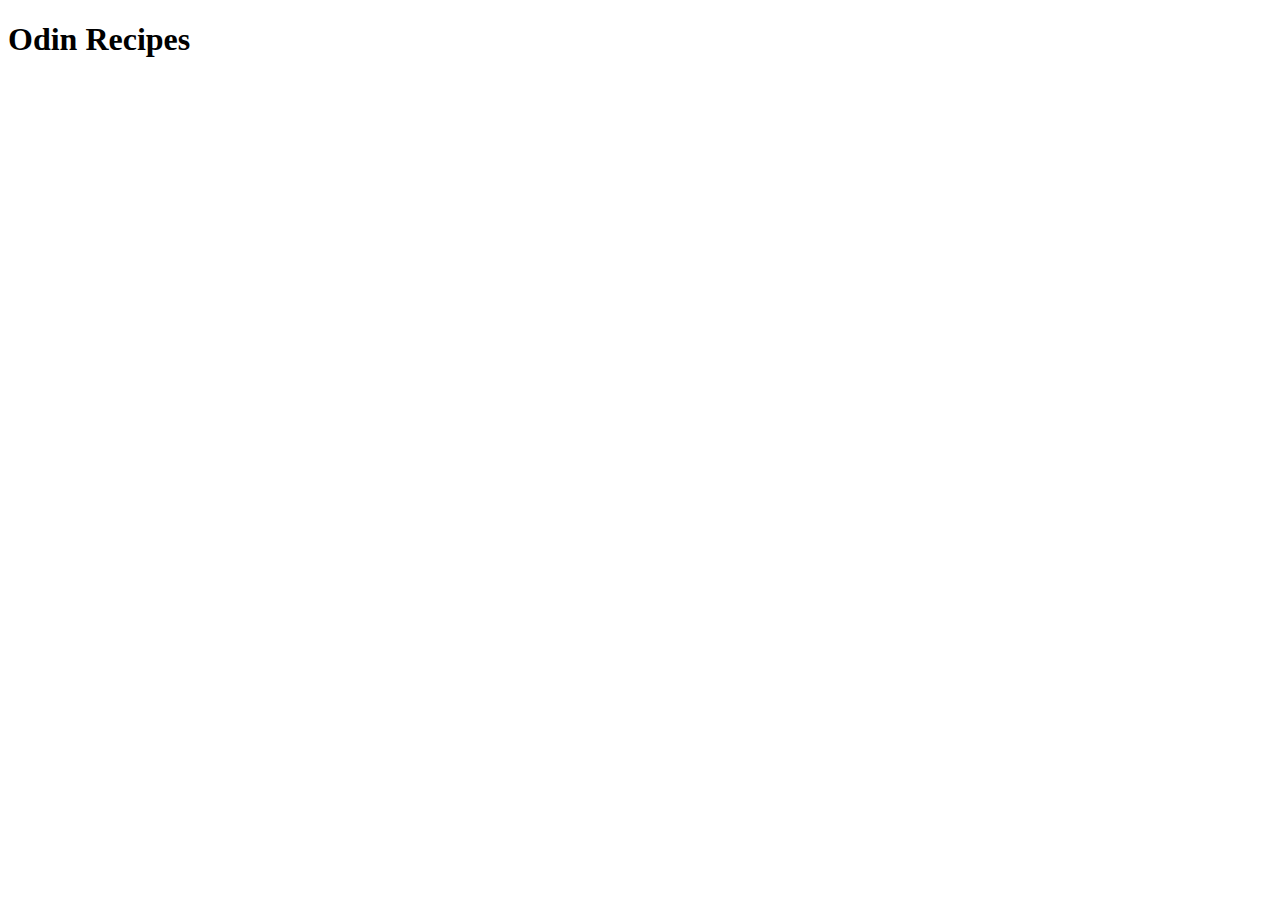
==== index.html @ 8148b3ec "BUILD Initial Structure" ====
<!DOCTYPE html>
<html lang="en">
<head>
    <meta charset="UTF-8">
    <meta name="viewport" content="width=device-width, initial-scale=1.0">
    <title>Odin Recipes</title>
</head>
<body>
    <h1>Odin Recipes</h1>
</body>
</html>
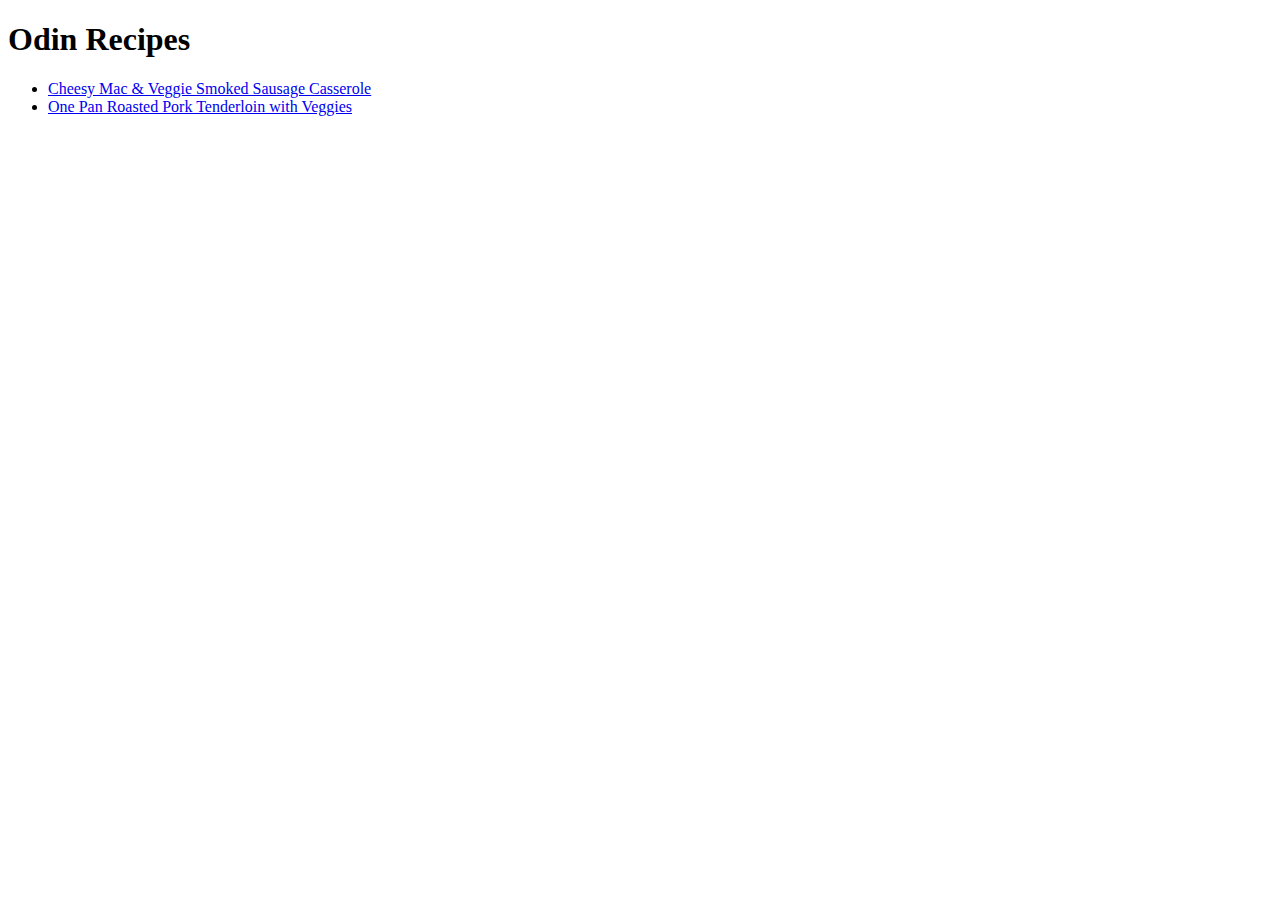
==== commit eb1e0dc3: "BUILD Added One Pan Roasted Pork recipes" ====
--- a/index.html
+++ b/index.html
@@ -7,5 +7,13 @@
 </head>
 <body>
     <h1>Odin Recipes</h1>
+    <ul>
+        <li>
+            <a href="./recipes/cheesy-mac.html">Cheesy Mac & Veggie Smoked Sausage Casserole</a>
+        </li>
+        <li>
+            <a href="./recipes/one-pan-roasted-pork.html">One Pan Roasted Pork Tenderloin with Veggies</a>
+        </li>
+    </ul>
 </body>
 </html>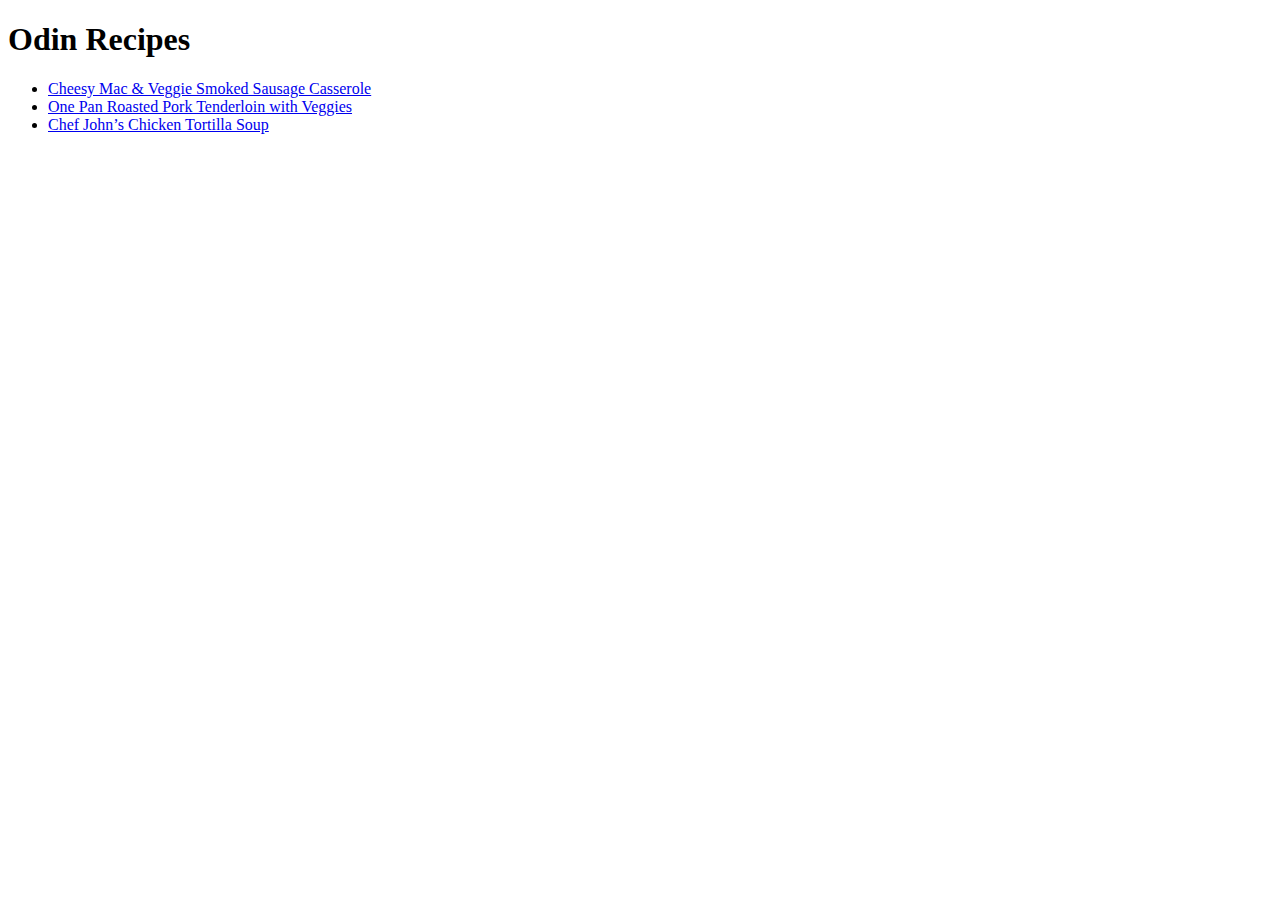
==== commit 24bd8f03: "BUILD Added Chicken Tortilla Soup Recipe" ====
--- a/index.html
+++ b/index.html
@@ -14,6 +14,9 @@
         <li>
             <a href="./recipes/one-pan-roasted-pork.html">One Pan Roasted Pork Tenderloin with Veggies</a>
         </li>
+        <li>
+            <a href="./recipes/chicken-tortilla-soup.html">Chef John’s Chicken Tortilla Soup</a>
+        </li>
     </ul>
 </body>
 </html>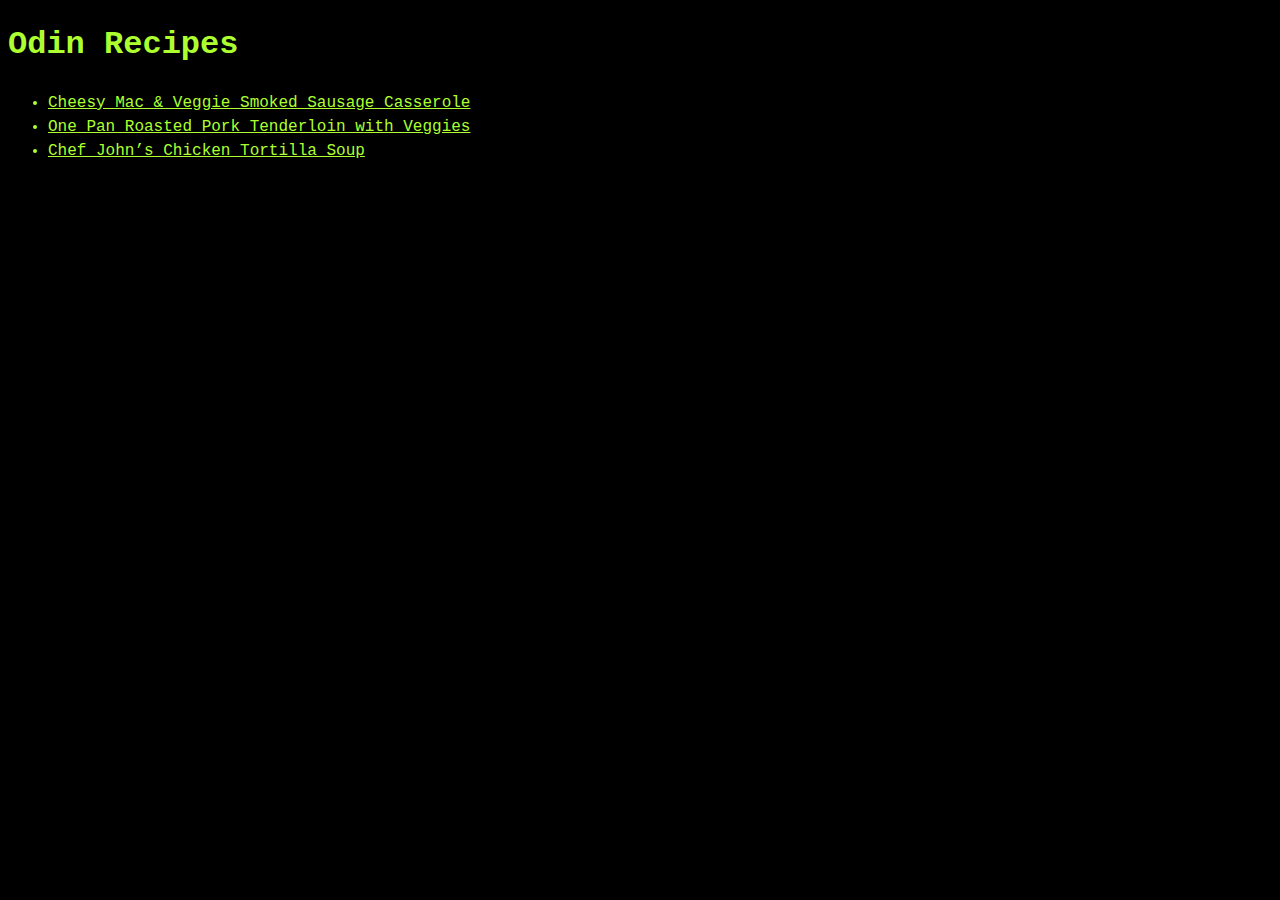
==== commit 878e37e8: "STYLE Add Quick Simple styles" ====
--- a/index.html
+++ b/index.html
@@ -4,6 +4,7 @@
     <meta charset="UTF-8">
     <meta name="viewport" content="width=device-width, initial-scale=1.0">
     <title>Odin Recipes</title>
+    <link rel="stylesheet" href="styles.css" />
 </head>
 <body>
     <h1>Odin Recipes</h1>
--- a/styles.css
+++ b/styles.css
@@ -0,0 +1,6 @@
+*    {
+    line-height: 1.5;;
+    background-color: black;
+    color: greenyellow;
+    font-family: 'Courier New', Courier, monospace;
+}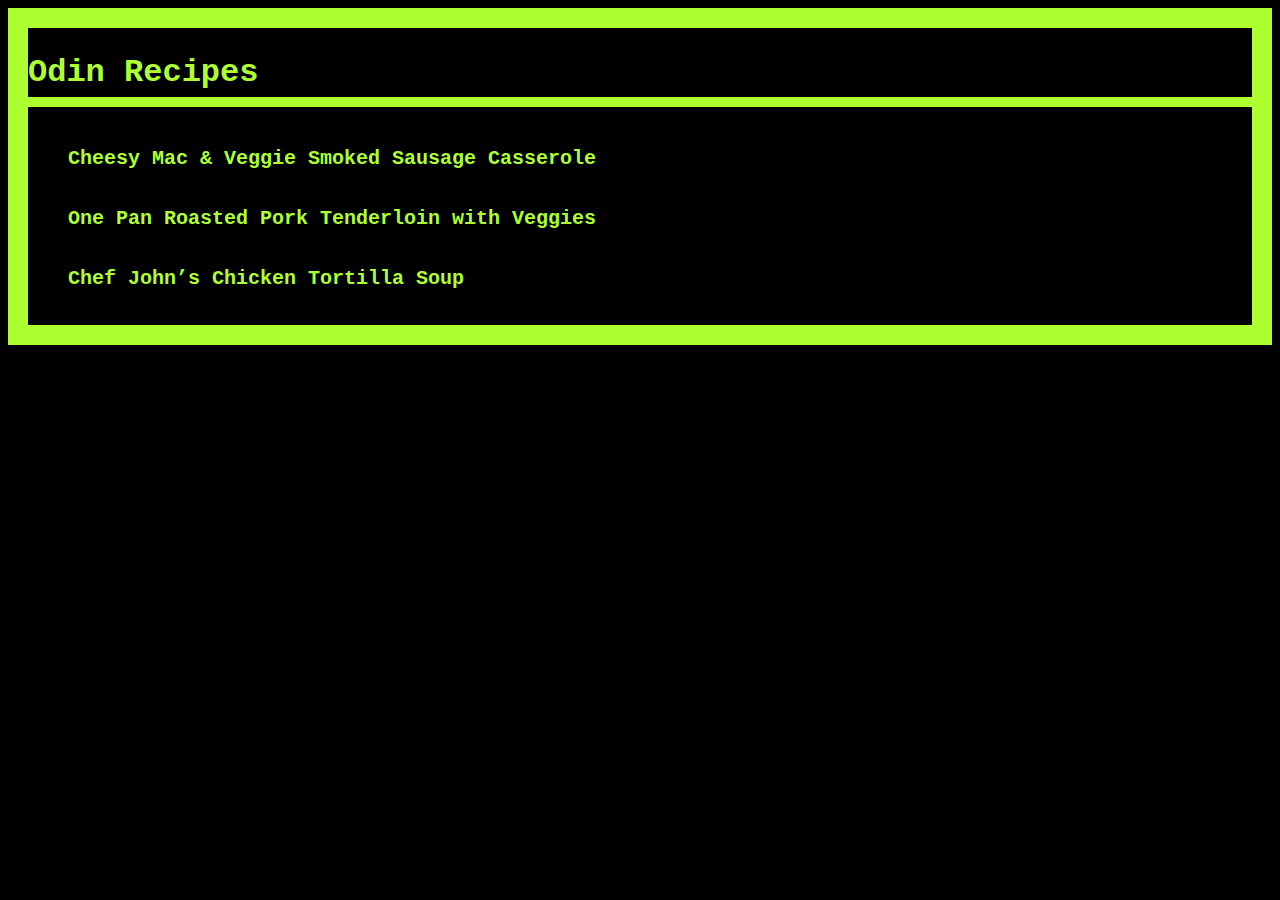
==== commit 587c3774: "STYLE Add Quick Simple styles" ====
--- a/index.html
+++ b/index.html
@@ -7,8 +7,8 @@
     <link rel="stylesheet" href="styles.css" />
 </head>
 <body>
-    <h1>Odin Recipes</h1>
-    <ul>
+    <h1 class="title">Odin Recipes</h1>
+    <ul class="nav">
         <li>
             <a href="./recipes/cheesy-mac.html">Cheesy Mac & Veggie Smoked Sausage Casserole</a>
         </li>
--- a/styles.css
+++ b/styles.css
@@ -3,4 +3,26 @@
     background-color: black;
     color: greenyellow;
     font-family: 'Courier New', Courier, monospace;
+}
+
+body {
+    border-style: solid;
+    border-width: 20px;
+}
+
+h2, .title {
+    border-bottom-color: greenyellow;
+    border-bottom-width: 10px;
+    border-bottom-style: solid;
+}
+
+.nav li {
+    list-style: none;
+    font-weight: bolder;
+    font-size: 20px;
+    line-height: 3em;
+}
+
+.nav li a   {
+    text-decoration: none;
 }